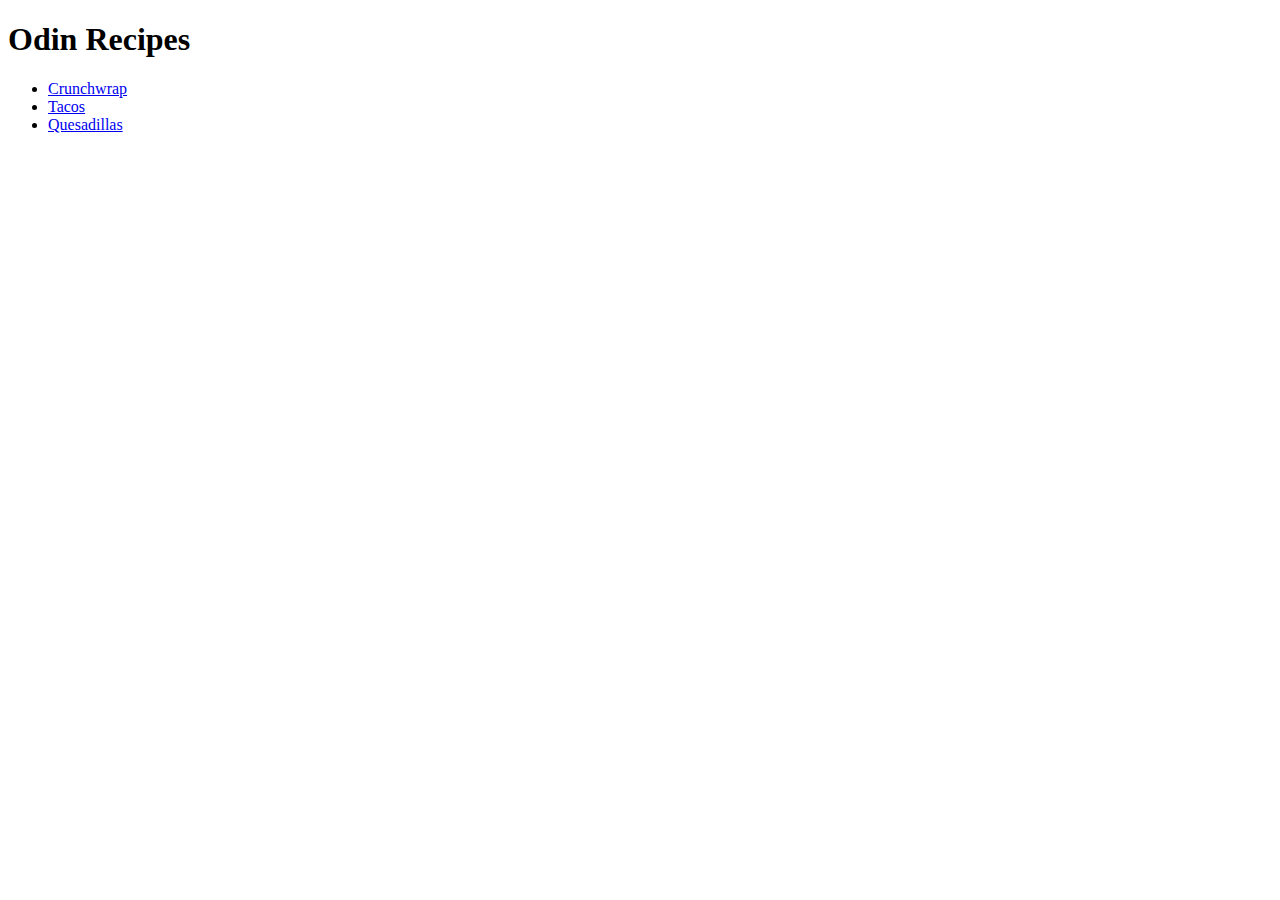
==== index.html @ 9006715f "Create Odin Recipes website" ====
<!DOCTYPE html>
<html lang="en">
<head>
    <meta charset="UTF-8">
    <meta name="viewport" content="width=device-width, initial-scale=1.0">
    <title>Odin Recipes</title>
</head>
<body>
    <h1>Odin Recipes</h1>
    <ul>
        <li><a href="./recipes/crunchwrap.html" target="_blank" rel="noreferrer">Crunchwrap</a></li>
        <li><a href="./recipes/taco.html" target="_blank" rel="noreferrer">Tacos</a></li>
        <li><a href="./recipes/quesadilla.html" target="_blank" rel="noreferrer">Quesadillas</a></li>
    </ul>
</body>
</html>
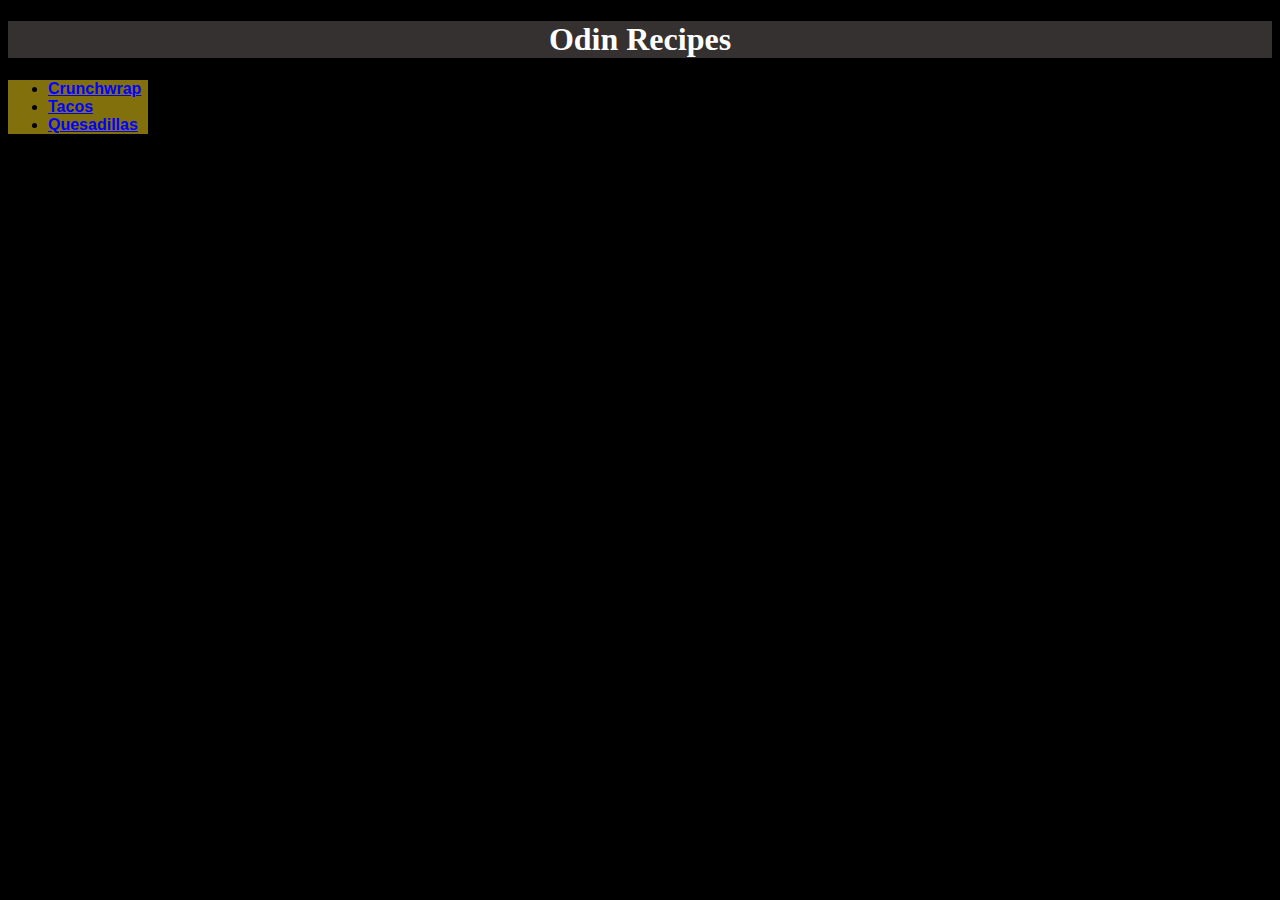
==== commit 151cf3cb: "Add some CSS styling" ====
--- a/index.html
+++ b/index.html
@@ -1,6 +1,7 @@
 <!DOCTYPE html>
 <html lang="en">
 <head>
+    <link rel="stylesheet" href="style.css">
     <meta charset="UTF-8">
     <meta name="viewport" content="width=device-width, initial-scale=1.0">
     <title>Odin Recipes</title>
--- a/style.css
+++ b/style.css
@@ -0,0 +1,20 @@
+body {
+    background-color: black;
+}
+
+h1 {
+    color: white;
+    background-color: rgb(53, 49, 49);
+    text-align: center;
+}
+
+li a {
+    color: blue;
+    font-family: Arial, Helvetica, sans-serif;
+    font-weight: bold;
+}
+
+ul {
+    background-color: hsl(51, 82%, 28%);
+    width: 100px;
+}